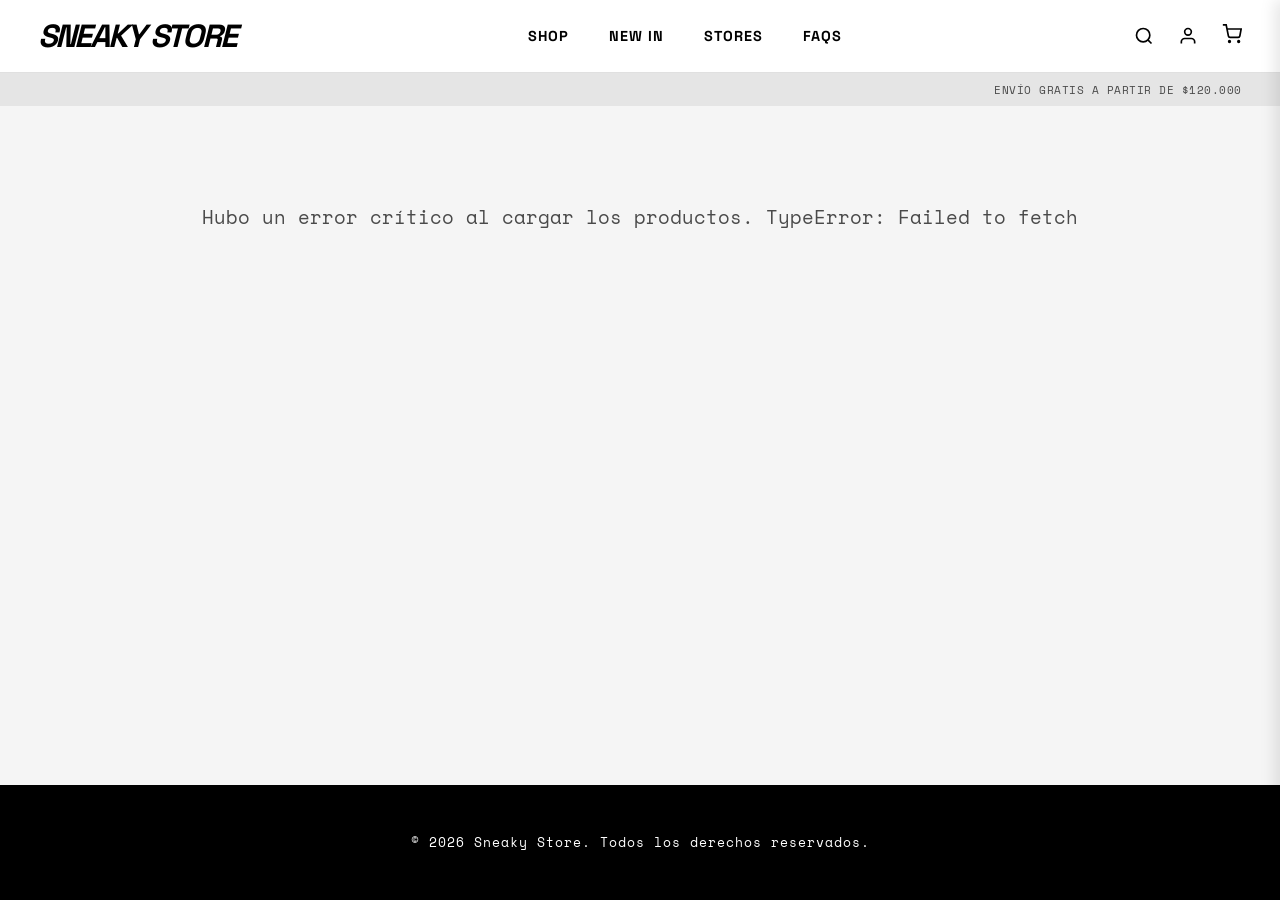
==== product.html @ 2674b0e6 "Initial commit" ====
<!DOCTYPE html>
<html lang="es">
<head>
    <meta charset="UTF-8">
    <meta name="viewport" content="width=device-width, initial-scale=1.0">
    <title>SNEAKY STORE - PRODUCTO</title>
    <link rel="stylesheet" href="style.css">
    <script src="https://cdnjs.cloudflare.com/ajax/libs/PapaParse/5.4.1/papaparse.min.js"></script>
</head>
<body>
    <header class="header">
        <a href="index.html" class="logo" style="text-decoration: none;">SNEAKY STORE</a>
        <nav class="nav">
            <a href="index.html#productos" class="nav-link">SHOP</a>
            <a href="#" class="nav-link">NEW IN</a>
            <a href="#" class="nav-link">STORES</a>
            <a href="#" class="nav-link">FAQS</a>
        </nav>
        <div class="header-icons">
            <svg viewBox="0 0 24 24" fill="none" stroke="currentColor" stroke-width="2" class="icon"><circle cx="11" cy="11" r="8"></circle><line x1="21" y1="21" x2="16.65" y2="16.65"></line></svg>
            <svg viewBox="0 0 24 24" fill="none" stroke="currentColor" stroke-width="2" class="icon"><path d="M20 21v-2a4 4 0 0 0-4-4H8a4 4 0 0 0-4 4v2"></path><circle cx="12" cy="7" r="4"></circle></svg>
            <!-- Carrito Icono -->
            <a href="#" id="cart-icon-btn" style="position: relative; color: inherit;">
                <svg viewBox="0 0 24 24" fill="none" stroke="currentColor" stroke-width="2" class="icon"><circle cx="9" cy="21" r="1"></circle><circle cx="20" cy="21" r="1"></circle><path d="M1 1h4l2.68 13.39a2 2 0 0 0 2 1.61h9.72a2 2 0 0 0 2-1.61L23 6H6"></path></svg>
                <span id="cart-badge" class="cart-badge" style="display: none;">0</span>
            </a>
        </div>
    </header>

    <div class="top-banner">
        ENVÍO GRATIS A PARTIR DE $120.000
    </div>

    <!-- Contenedor del Detalle de Producto -->
    <main class="product-page-main">
        <div id="loader" class="loader">Cargando producto...</div>
        <div id="pdp-container" class="pdp-container" style="display: none;">
            <!-- La info se inyecta por JS -->
            <div class="pdp-image-section">
                <button id="carousel-prev" class="carousel-arrow prev" style="display:none;">&#10094;</button>
                <img src="" id="pdp-main-image" alt="Producto">
                <button id="carousel-next" class="carousel-arrow next" style="display:none;">&#10095;</button>
            </div>
            
            <div class="pdp-info-section">
                <h1 id="pdp-title" class="pdp-title">Cargando...</h1>
                <div id="pdp-price" class="pdp-price">$0</div>
                
                <div class="pdp-option-group">
                    <label class="pdp-label">TALLE</label>
                    <div id="pdp-sizes" class="pdp-sizes">
                        <!-- Botones de talle inyectados por JS -->
                    </div>
                </div>

                <div class="pdp-option-group">
                    <label class="pdp-label">COLOR</label>
                    <div id="pdp-colors" class="pdp-colors">
                        <!-- Circulitos de colores inyectados por JS -->
                    </div>
                </div>
                
                <button id="pdp-add-btn" class="buy-btn" style="margin-top: 2rem;">AGREGAR AL CARRITO</button>
            </div>
        </div>
    </main>

    <footer class="footer">
        <p>&copy; 2026 Sneaky Store. Todos los derechos reservados.</p>
    </footer>

    <!-- Estructura del Carrito Lateral (Offcanvas) -->
    <div id="cart-overlay" class="cart-overlay"></div>
    <div id="cart-sidebar" class="cart-sidebar">
        <div class="cart-header">
            <h2>TU CARRITO</h2>
            <button id="close-cart-btn" class="close-btn"><svg viewBox="0 0 24 24" fill="none" stroke="currentColor" stroke-width="2" width="24" height="24"><line x1="18" y1="6" x2="6" y2="18"></line><line x1="6" y1="6" x2="18" y2="18"></line></svg></button>
        </div>
        <div id="cart-items" class="cart-items">
            <!-- Items inyectados por cart.js -->
        </div>
        <div class="cart-footer">
            <div class="cart-total">
                <span>TOTAL</span>
                <span id="cart-total-price">$0</span>
            </div>
            <button id="checkout-btn" class="buy-btn" style="width: 100%;">FINALIZAR COMPRA</button>
        </div>
    </div>

    <script src="cart.js"></script>
    <script src="app.js"></script>
</body>
</html>
---- style.css ----
@import url('https://fonts.googleapis.com/css2?family=Space+Grotesk:wght@400;700&family=Space+Mono:wght@400;700&display=swap');

:root {
    --bg-color: #f5f5f5;
    --surface-color: #ffffff;
    --primary-color: #000000;
    --text-primary: #000000;
    --text-secondary: #4a4a4a;
    --accent-color: #e60000;
    --transition: all 0.3s ease;
    
    /* Fuentes brutales */
    --font-heading: 'Space Grotesk', sans-serif;
    --font-mono: 'Space Mono', monospace;
    --font-body: 'Space Grotesk', sans-serif;
}

* {
    margin: 0;
    padding: 0;
    box-sizing: border-box;
}

html {
    scroll-behavior: smooth;
}

body {
    background-color: var(--bg-color);
    color: var(--text-primary);
    min-height: 100vh;
    display: flex;
    flex-direction: column;
    font-family: var(--font-body);
}

/* Header tipo Tussy */
.header {
    display: flex;
    justify-content: space-between;
    align-items: center;
    padding: 1rem 3%;
    background: #ffffff;
    position: sticky;
    top: 0;
    z-index: 100;
    border-bottom: 1px solid #e0e0e0;
}

.logo {
    font-size: 2rem;
    font-weight: 800;
    color: var(--primary-color);
    letter-spacing: -2px;
    text-transform: uppercase;
    font-family: var(--font-heading);
    font-style: italic;
}

.nav {
    display: flex;
    gap: 2.5rem;
}

.nav-link {
    color: var(--primary-color);
    text-decoration: none;
    font-weight: 700;
    transition: var(--transition);
    font-size: 0.9rem;
    letter-spacing: 1px;
    text-transform: uppercase;
}

.nav-link:hover {
    color: var(--text-secondary);
}

.header-icons {
    display: flex;
    gap: 1.5rem;
    align-items: center;
}

.icon {
    width: 20px;
    height: 20px;
    color: var(--primary-color);
    cursor: pointer;
    transition: transform 0.2s;
}

.icon:hover {
    transform: scale(1.1);
}

.top-banner {
    background: #e5e5e5;
    color: var(--text-secondary);
    text-align: right;
    padding: 0.5rem 3%;
    font-size: 0.7rem;
    font-family: var(--font-mono);
    letter-spacing: 0.5px;
}

.main-content {
    flex: 1;
}

/* Hero Brutalista */
.hero-tussy {
    position: relative;
    width: 100%;
    height: 85vh;
    background-color: #1a1a1a;
    background-image: repeating-linear-gradient(45deg, #111 25%, transparent 25%, transparent 75%, #111 75%, #111), repeating-linear-gradient(45deg, #111 25%, #1a1a1a 25%, #1a1a1a 75%, #111 75%, #111);
    background-position: 0 0, 10px 10px;
    background-size: 20px 20px;
    display: flex;
    justify-content: center;
    align-items: center;
    overflow: hidden;
}

.hero-left-img {
    position: absolute;
    left: -5%;
    bottom: -5%;
    height: 95%;
    z-index: 10;
    filter: drop-shadow(10px 10px 20px rgba(0,0,0,0.8));
    animation: floatLeft 6s ease-in-out infinite;
}

.hero-left-img img {
    height: 100%;
    object-fit: contain;
}

.hero-right-img {
    position: absolute;
    right: -2%;
    top: 5%;
    height: 85%;
    z-index: 10;
    filter: drop-shadow(-10px 10px 20px rgba(0,0,0,0.8));
    animation: floatRight 7s ease-in-out infinite;
}

.hero-right-img img {
    height: 100%;
    object-fit: contain;
}

.hero-center-content {
    position: absolute;
    left: 50%;
    top: 50%;
    transform: translate(-50%, -50%);
    z-index: 20;
    color: #ffffff;
    max-width: 80%;
    text-align: center;
    display: flex;
    flex-direction: column;
    align-items: center;
}

.hero-center-content h1 {
    font-family: var(--font-heading);
    font-size: clamp(3rem, 6vw, 6rem);
    font-weight: 800;
    line-height: 0.9;
    letter-spacing: -3px;
    margin-bottom: 0.5rem;
    text-shadow: 2px 2px 0px rgba(0,0,0,1);
}

.hero-center-content .motto {
    font-family: var(--font-heading);
    font-size: clamp(1.5rem, 3vw, 3rem);
    font-style: italic;
    font-weight: 700;
    margin-bottom: 1.5rem;
    color: #e5e5e5;
}

.hero-center-content .sub-motto {
    font-family: var(--font-mono);
    font-size: 1rem;
    line-height: 1.4;
    letter-spacing: 2px;
    color: #b3b3b3;
}

.hero-right-text {
    position: absolute;
    right: 5%;
    top: 50%;
    transform: translateY(-50%);
    z-index: 20;
    color: #ffffff;
    font-family: var(--font-mono);
    font-size: 0.9rem;
    line-height: 1.6;
    letter-spacing: 1px;
    text-align: right;
    text-shadow: 1px 1px 2px rgba(0,0,0,0.8);
}

/* Animations */
@keyframes floatLeft {
    0% { transform: translateY(0px) rotate(0deg); }
    50% { transform: translateY(-15px) rotate(2deg); }
    100% { transform: translateY(0px) rotate(0deg); }
}

@keyframes floatRight {
    0% { transform: translateY(0px) rotate(0deg); }
    50% { transform: translateY(15px) rotate(-2deg); }
    100% { transform: translateY(0px) rotate(0deg); }
}


/* Products Section */
.products {
    padding: 5rem 5%;
    background: #ffffff;
}

.section-title {
    text-align: center;
    font-size: 2.5rem;
    font-weight: 800;
    letter-spacing: -1px;
    margin-bottom: 3rem;
    text-transform: uppercase;
}

.loader {
    text-align: center;
    font-size: 1.2rem;
    font-family: var(--font-mono);
    color: var(--text-secondary);
    padding: 3rem;
}

.product-grid {
    display: grid;
    grid-template-columns: repeat(auto-fill, minmax(280px, 1fr));
    gap: 3rem;
}

.product-card {
    background: #ffffff;
    border: none;
    display: flex;
    flex-direction: column;
    group: hover;
}

.product-image-wrapper {
    position: relative;
    width: 100%;
    aspect-ratio: 3/4;
    background-color: #f5f5f5;
    overflow: hidden;
    margin-bottom: 1rem;
}

.product-image {
    width: 100%;
    height: 100%;
    object-fit: cover;
    transition: transform 0.6s cubic-bezier(0.16, 1, 0.3, 1);
}

.product-card:hover .product-image {
    transform: scale(1.05);
}

.no-image {
    color: var(--text-secondary);
    font-family: var(--font-mono);
    font-size: 0.9rem;
}

.product-info {
    display: flex;
    flex-direction: column;
    flex: 1;
}

.product-title {
    font-size: 1.1rem;
    font-weight: 700;
    margin-bottom: 0.3rem;
    text-transform: uppercase;
    letter-spacing: 0.5px;
}

.product-price {
    font-size: 1rem;
    font-family: var(--font-mono);
    font-weight: 600;
    color: var(--text-secondary);
    margin-bottom: 1rem;
}

.product-details {
    font-family: var(--font-mono);
    font-size: 0.8rem;
    color: var(--text-secondary);
    margin-bottom: 1.5rem;
}

.detail-label {
    font-weight: 700;
    color: var(--primary-color);
}

.color-swatches {
    display: flex;
    gap: 0.5rem;
    margin-top: 0.5rem;
    flex-wrap: wrap;
}

.color-swatch {
    width: 20px;
    height: 20px;
    border-radius: 50%;
    cursor: pointer;
    border: 1px solid #ccc;
    transition: transform 0.2s, border-color 0.2s;
}

.color-swatch:hover {
    transform: scale(1.2);
}

.color-swatch.active {
    border: 2px solid var(--primary-color);
    transform: scale(1.2);
}

.buy-btn {
    margin-top: auto;
    width: 100%;
    padding: 1rem;
    background: var(--primary-color);
    color: var(--surface-color);
    border: none;
    font-family: var(--font-heading);
    font-size: 1rem;
    font-weight: 700;
    cursor: pointer;
    transition: background 0.3s, transform 0.1s;
    text-transform: uppercase;
    letter-spacing: 2px;
}

.buy-btn:hover {
    background: var(--text-secondary);
}

.buy-btn:active {
    transform: scale(0.98);
}

.footer {
    text-align: center;
    padding: 3rem;
    background: #000;
    color: #fff;
    font-family: var(--font-mono);
    font-size: 0.8rem;
    letter-spacing: 1px;
}

/* Responsiveness */
@media (max-width: 900px) {
    .hero-center-content h1 {
        font-size: 3.5rem;
    }
    .hero-right-text {
        display: none;
    }
    .hero-left-img, .hero-right-img {
        opacity: 0.3;
    }
}

@media (max-width: 768px) {
    .nav {
        display: none;
    }
    .hero-tussy {
        height: 60vh;
    }
    .hero-center-content {
        left: 50%;
        transform: translate(-50%, -50%);
        text-align: center;
        max-width: 90%;
        width: 100%;
    }
    .hero-center-content h1 {
        font-size: 2.8rem;
    }
    .hero-center-content .motto {
        font-size: 1.5rem;
    }
    .product-grid {
        grid-template-columns: repeat(auto-fill, minmax(200px, 1fr));
        gap: 2rem;
    }
}

/* Badge del carrito */
.cart-badge {
    position: absolute;
    top: -5px;
    right: -8px;
    background: var(--accent-color);
    color: #fff;
    font-size: 0.65rem;
    font-weight: 700;
    width: 16px;
    height: 16px;
    border-radius: 50%;
    display: flex;
    justify-content: center;
    align-items: center;
    font-family: var(--font-heading);
}

/* Sidebar del Carrito */
.cart-overlay {
    position: fixed;
    top: 0;
    left: 0;
    width: 100%;
    height: 100%;
    background: rgba(0,0,0,0.5);
    backdrop-filter: blur(4px);
    z-index: 999;
    opacity: 0;
    pointer-events: none;
    transition: opacity 0.3s ease;
}

.cart-overlay.open {
    opacity: 1;
    pointer-events: auto;
}

.cart-sidebar {
    position: fixed;
    top: 0;
    right: -400px;
    width: 100%;
    max-width: 400px;
    height: 100%;
    background: var(--surface-color);
    z-index: 1000;
    display: flex;
    flex-direction: column;
    transition: right 0.3s ease;
    box-shadow: -5px 0 15px rgba(0,0,0,0.1);
}

.cart-sidebar.open {
    right: 0;
}

.cart-header {
    padding: 1.5rem;
    display: flex;
    justify-content: space-between;
    align-items: center;
    border-bottom: 1px solid #eee;
}

.cart-header h2 {
    font-size: 1.5rem;
    font-weight: 800;
    letter-spacing: -1px;
}

.close-btn {
    background: none;
    border: none;
    cursor: pointer;
    color: var(--primary-color);
    transition: transform 0.2s;
}

.close-btn:hover {
    transform: scale(1.1);
}

.cart-items {
    flex: 1;
    overflow-y: auto;
    padding: 1.5rem;
    display: flex;
    flex-direction: column;
    gap: 1.5rem;
}

.empty-cart-msg {
    text-align: center;
    color: var(--text-secondary);
    font-family: var(--font-mono);
    margin-top: 2rem;
}

.cart-item {
    display: flex;
    gap: 1rem;
    align-items: center;
    padding-bottom: 1rem;
    border-bottom: 1px solid #f0f0f0;
}

.cart-item-img {
    width: 70px;
    height: 90px;
    object-fit: cover;
    background: #f5f5f5;
}

.cart-item-info {
    flex: 1;
}

.cart-item-title {
    font-weight: 700;
    text-transform: uppercase;
    font-size: 0.9rem;
    margin-bottom: 0.2rem;
}

.cart-item-variants {
    font-family: var(--font-mono);
    font-size: 0.75rem;
    color: var(--text-secondary);
    margin-bottom: 0.5rem;
}

.cart-item-price {
    font-family: var(--font-mono);
    font-weight: 700;
    font-size: 0.9rem;
}

.cart-item-remove {
    background: none;
    border: none;
    cursor: pointer;
    color: #999;
    padding: 0.5rem;
    transition: color 0.2s;
}

.cart-item-remove:hover {
    color: var(--accent-color);
}

.cart-footer {
    padding: 1.5rem;
    border-top: 1px solid #eee;
    background: #fafafa;
}

.cart-total {
    display: flex;
    justify-content: space-between;
    align-items: center;
    font-weight: 800;
    font-size: 1.2rem;
    margin-bottom: 1.5rem;
}

.cart-total span:last-child {
    font-family: var(--font-mono);
}

/* Detalle de Producto (PDP) */
.product-page-main {
    flex: 1;
    padding: 3rem 5%;
    max-width: 1200px;
    margin: 0 auto;
    width: 100%;
}

.pdp-container {
    display: grid;
    grid-template-columns: 1fr 1fr;
    gap: 4rem;
    align-items: start;
}

.pdp-image-section {
    width: 100%;
    background: #f5f5f5;
    aspect-ratio: 3/4;
    display: flex;
    justify-content: center;
    align-items: center;
    overflow: hidden;
    position: relative;
}

.pdp-image-section img {
    width: 100%;
    height: 100%;
    object-fit: cover;
}

.pdp-info-section {
    padding: 2rem 0;
}

.pdp-title {
    font-size: 3rem;
    font-weight: 800;
    line-height: 1;
    letter-spacing: -2px;
    text-transform: uppercase;
    margin-bottom: 1rem;
}

.pdp-price {
    font-family: var(--font-mono);
    font-size: 1.5rem;
    font-weight: 700;
    color: var(--text-secondary);
    margin-bottom: 2.5rem;
}

.pdp-option-group {
    margin-bottom: 2rem;
}

.pdp-label {
    display: block;
    font-family: var(--font-mono);
    font-weight: 700;
    font-size: 0.85rem;
    margin-bottom: 0.8rem;
    color: var(--primary-color);
}

.pdp-sizes {
    display: flex;
    gap: 0.8rem;
    flex-wrap: wrap;
}

.size-btn {
    background: #fff;
    border: 1px solid #ccc;
    padding: 0.8rem 1.2rem;
    font-family: var(--font-mono);
    font-weight: 700;
    cursor: pointer;
    transition: all 0.2s;
    min-width: 50px;
    text-align: center;
}

.size-btn:hover {
    border-color: var(--primary-color);
}

.size-btn.active {
    background: var(--primary-color);
    color: #fff;
    border-color: var(--primary-color);
}

.pdp-colors {
    display: flex;
    gap: 1rem;
    flex-wrap: wrap;
}

.pdp-color-swatch {
    width: 40px;
    height: 40px;
    border-radius: 50%;
    border: 2px solid transparent;
    cursor: pointer;
    box-shadow: 0 2px 5px rgba(0,0,0,0.1);
    transition: transform 0.2s;
}

.pdp-color-swatch:hover {
    transform: scale(1.1);
}

.pdp-color-swatch.active {
    border: 3px solid var(--primary-color);
    transform: scale(1.1);
}

/* Carrusel Flechas */
.carousel-arrow {
    position: absolute;
    top: 50%;
    transform: translateY(-50%);
    background: rgba(0, 0, 0, 0.8);
    color: white;
    border: none;
    width: 40px;
    height: 40px;
    font-size: 1.5rem;
    cursor: pointer;
    z-index: 10;
    transition: background 0.3s, transform 0.2s;
    display: flex;
    justify-content: center;
    align-items: center;
    border-radius: 50%;
}

.carousel-arrow:hover {
    background: var(--primary-color);
    transform: translateY(-50%) scale(1.1);
}

.carousel-arrow.prev {
    left: 10px;
}

.carousel-arrow.next {
    right: 10px;
}

@media (max-width: 768px) {
    .pdp-container {
        grid-template-columns: 1fr;
        gap: 2rem;
    }
}
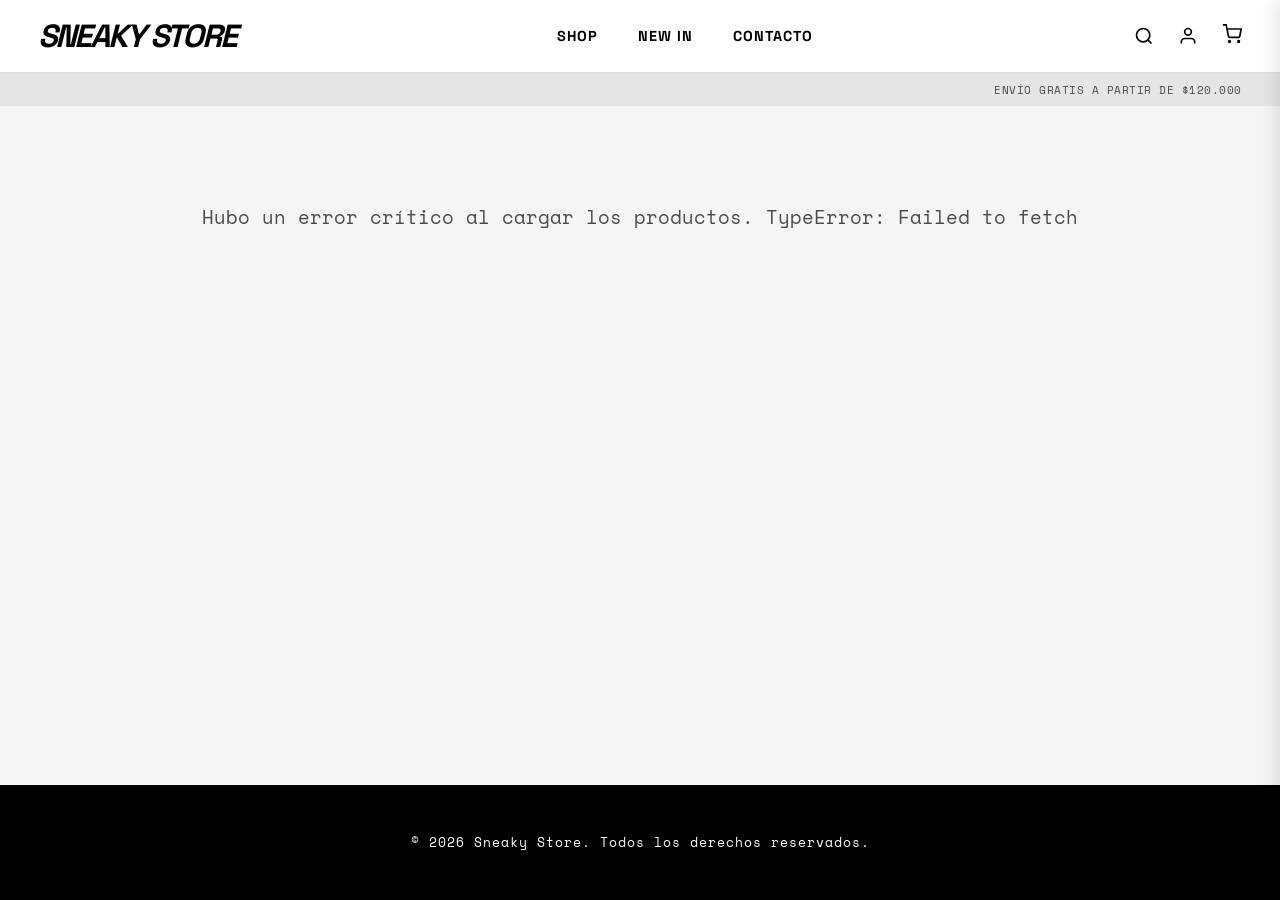
==== commit c68b8437: "comi" ====
--- a/product.html
+++ b/product.html
@@ -13,8 +13,7 @@
         <nav class="nav">
             <a href="index.html#productos" class="nav-link">SHOP</a>
             <a href="#" class="nav-link">NEW IN</a>
-            <a href="#" class="nav-link">STORES</a>
-            <a href="#" class="nav-link">FAQS</a>
+            <a href="https://www.instagram.com/sneakypeek.store/" class="nav-link" target="_blank" rel="noopener noreferrer">CONTACTO</a>
         </nav>
         <div class="header-icons">
             <svg viewBox="0 0 24 24" fill="none" stroke="currentColor" stroke-width="2" class="icon"><circle cx="11" cy="11" r="8"></circle><line x1="21" y1="21" x2="16.65" y2="16.65"></line></svg>
@@ -39,6 +38,7 @@
             <div class="pdp-image-section">
                 <button id="carousel-prev" class="carousel-arrow prev" style="display:none;">&#10094;</button>
                 <img src="" id="pdp-main-image" alt="Producto">
+                <iframe id="pdp-main-video" src="" frameborder="0" allow="autoplay; encrypted-media" allowfullscreen style="display:none; width:100%; height:100%;"></iframe>
                 <button id="carousel-next" class="carousel-arrow next" style="display:none;">&#10095;</button>
             </div>
             
--- a/style.css
+++ b/style.css
@@ -398,6 +398,9 @@
     }
     .hero-tussy {
         height: 60vh;
+    }
+    .hero-left-img, .hero-right-img {
+        display: none;
     }
     .hero-center-content {
         left: 50%;
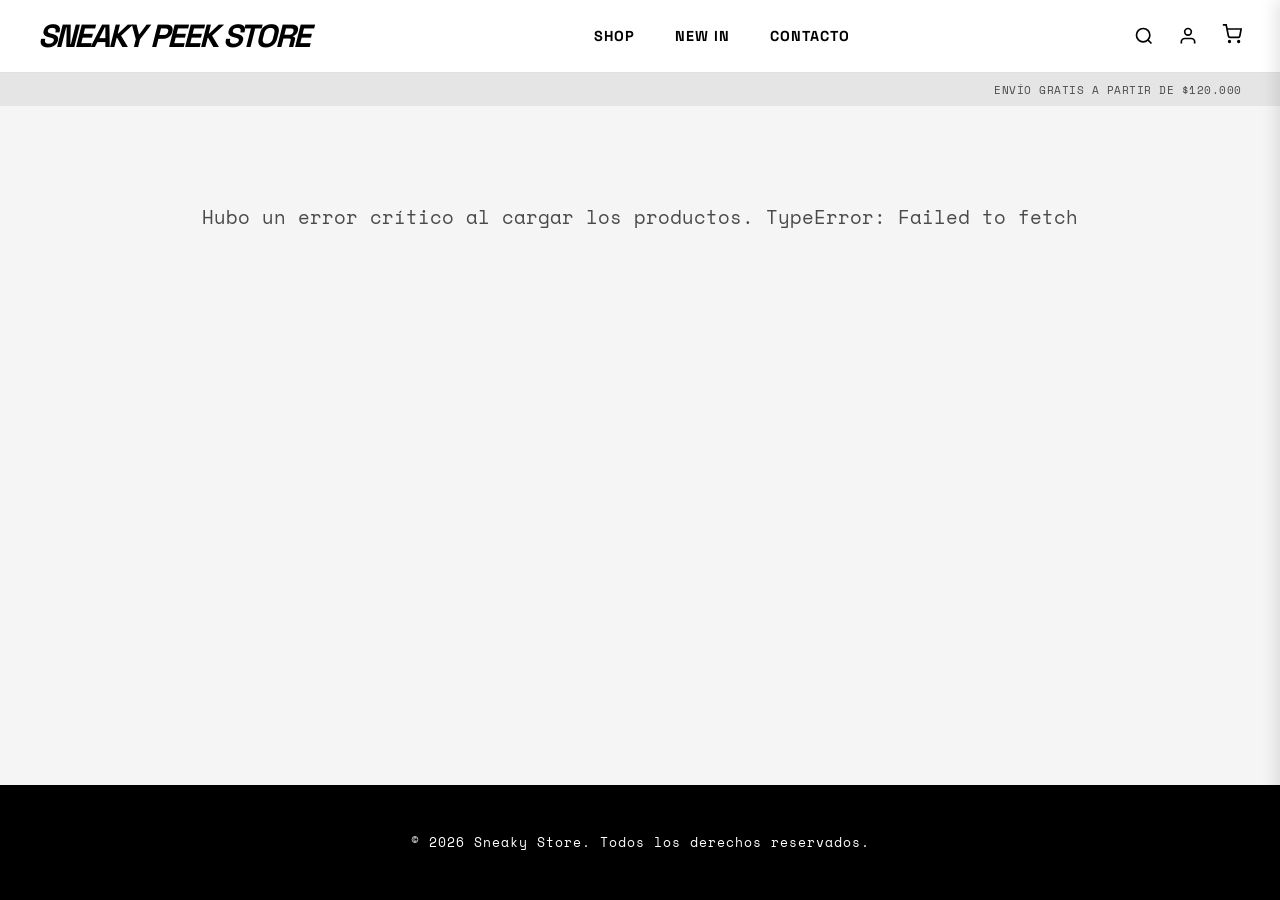
==== commit 346d5681: "Update product.html" ====
--- a/product.html
+++ b/product.html
@@ -1,5 +1,6 @@
 <!DOCTYPE html>
 <html lang="es">
+
 <head>
     <meta charset="UTF-8">
     <meta name="viewport" content="width=device-width, initial-scale=1.0">
@@ -7,20 +8,32 @@
     <link rel="stylesheet" href="style.css">
     <script src="https://cdnjs.cloudflare.com/ajax/libs/PapaParse/5.4.1/papaparse.min.js"></script>
 </head>
+
 <body>
     <header class="header">
-        <a href="index.html" class="logo" style="text-decoration: none;">SNEAKY STORE</a>
+        <a href="index.html" class="logo" style="text-decoration: none;">SNEAKY PEEK STORE</a>
         <nav class="nav">
             <a href="index.html#productos" class="nav-link">SHOP</a>
             <a href="#" class="nav-link">NEW IN</a>
-            <a href="https://www.instagram.com/sneakypeek.store/" class="nav-link" target="_blank" rel="noopener noreferrer">CONTACTO</a>
+            <a href="https://www.instagram.com/sneakypeek.store/" class="nav-link" target="_blank"
+                rel="noopener noreferrer">CONTACTO</a>
         </nav>
         <div class="header-icons">
-            <svg viewBox="0 0 24 24" fill="none" stroke="currentColor" stroke-width="2" class="icon"><circle cx="11" cy="11" r="8"></circle><line x1="21" y1="21" x2="16.65" y2="16.65"></line></svg>
-            <svg viewBox="0 0 24 24" fill="none" stroke="currentColor" stroke-width="2" class="icon"><path d="M20 21v-2a4 4 0 0 0-4-4H8a4 4 0 0 0-4 4v2"></path><circle cx="12" cy="7" r="4"></circle></svg>
+            <svg viewBox="0 0 24 24" fill="none" stroke="currentColor" stroke-width="2" class="icon">
+                <circle cx="11" cy="11" r="8"></circle>
+                <line x1="21" y1="21" x2="16.65" y2="16.65"></line>
+            </svg>
+            <svg viewBox="0 0 24 24" fill="none" stroke="currentColor" stroke-width="2" class="icon">
+                <path d="M20 21v-2a4 4 0 0 0-4-4H8a4 4 0 0 0-4 4v2"></path>
+                <circle cx="12" cy="7" r="4"></circle>
+            </svg>
             <!-- Carrito Icono -->
             <a href="#" id="cart-icon-btn" style="position: relative; color: inherit;">
-                <svg viewBox="0 0 24 24" fill="none" stroke="currentColor" stroke-width="2" class="icon"><circle cx="9" cy="21" r="1"></circle><circle cx="20" cy="21" r="1"></circle><path d="M1 1h4l2.68 13.39a2 2 0 0 0 2 1.61h9.72a2 2 0 0 0 2-1.61L23 6H6"></path></svg>
+                <svg viewBox="0 0 24 24" fill="none" stroke="currentColor" stroke-width="2" class="icon">
+                    <circle cx="9" cy="21" r="1"></circle>
+                    <circle cx="20" cy="21" r="1"></circle>
+                    <path d="M1 1h4l2.68 13.39a2 2 0 0 0 2 1.61h9.72a2 2 0 0 0 2-1.61L23 6H6"></path>
+                </svg>
                 <span id="cart-badge" class="cart-badge" style="display: none;">0</span>
             </a>
         </div>
@@ -38,14 +51,15 @@
             <div class="pdp-image-section">
                 <button id="carousel-prev" class="carousel-arrow prev" style="display:none;">&#10094;</button>
                 <img src="" id="pdp-main-image" alt="Producto">
-                <iframe id="pdp-main-video" src="" frameborder="0" allow="autoplay; encrypted-media" allowfullscreen style="display:none; width:100%; height:100%;"></iframe>
+                <iframe id="pdp-main-video" src="" frameborder="0" allow="autoplay; encrypted-media" allowfullscreen
+                    style="display:none; width:100%; height:100%;"></iframe>
                 <button id="carousel-next" class="carousel-arrow next" style="display:none;">&#10095;</button>
             </div>
-            
+
             <div class="pdp-info-section">
                 <h1 id="pdp-title" class="pdp-title">Cargando...</h1>
                 <div id="pdp-price" class="pdp-price">$0</div>
-                
+
                 <div class="pdp-option-group">
                     <label class="pdp-label">TALLE</label>
                     <div id="pdp-sizes" class="pdp-sizes">
@@ -59,7 +73,7 @@
                         <!-- Circulitos de colores inyectados por JS -->
                     </div>
                 </div>
-                
+
                 <button id="pdp-add-btn" class="buy-btn" style="margin-top: 2rem;">AGREGAR AL CARRITO</button>
             </div>
         </div>
@@ -74,7 +88,11 @@
     <div id="cart-sidebar" class="cart-sidebar">
         <div class="cart-header">
             <h2>TU CARRITO</h2>
-            <button id="close-cart-btn" class="close-btn"><svg viewBox="0 0 24 24" fill="none" stroke="currentColor" stroke-width="2" width="24" height="24"><line x1="18" y1="6" x2="6" y2="18"></line><line x1="6" y1="6" x2="18" y2="18"></line></svg></button>
+            <button id="close-cart-btn" class="close-btn"><svg viewBox="0 0 24 24" fill="none" stroke="currentColor"
+                    stroke-width="2" width="24" height="24">
+                    <line x1="18" y1="6" x2="6" y2="18"></line>
+                    <line x1="6" y1="6" x2="18" y2="18"></line>
+                </svg></button>
         </div>
         <div id="cart-items" class="cart-items">
             <!-- Items inyectados por cart.js -->
@@ -91,4 +109,5 @@
     <script src="cart.js"></script>
     <script src="app.js"></script>
 </body>
-</html>
+
+</html>
